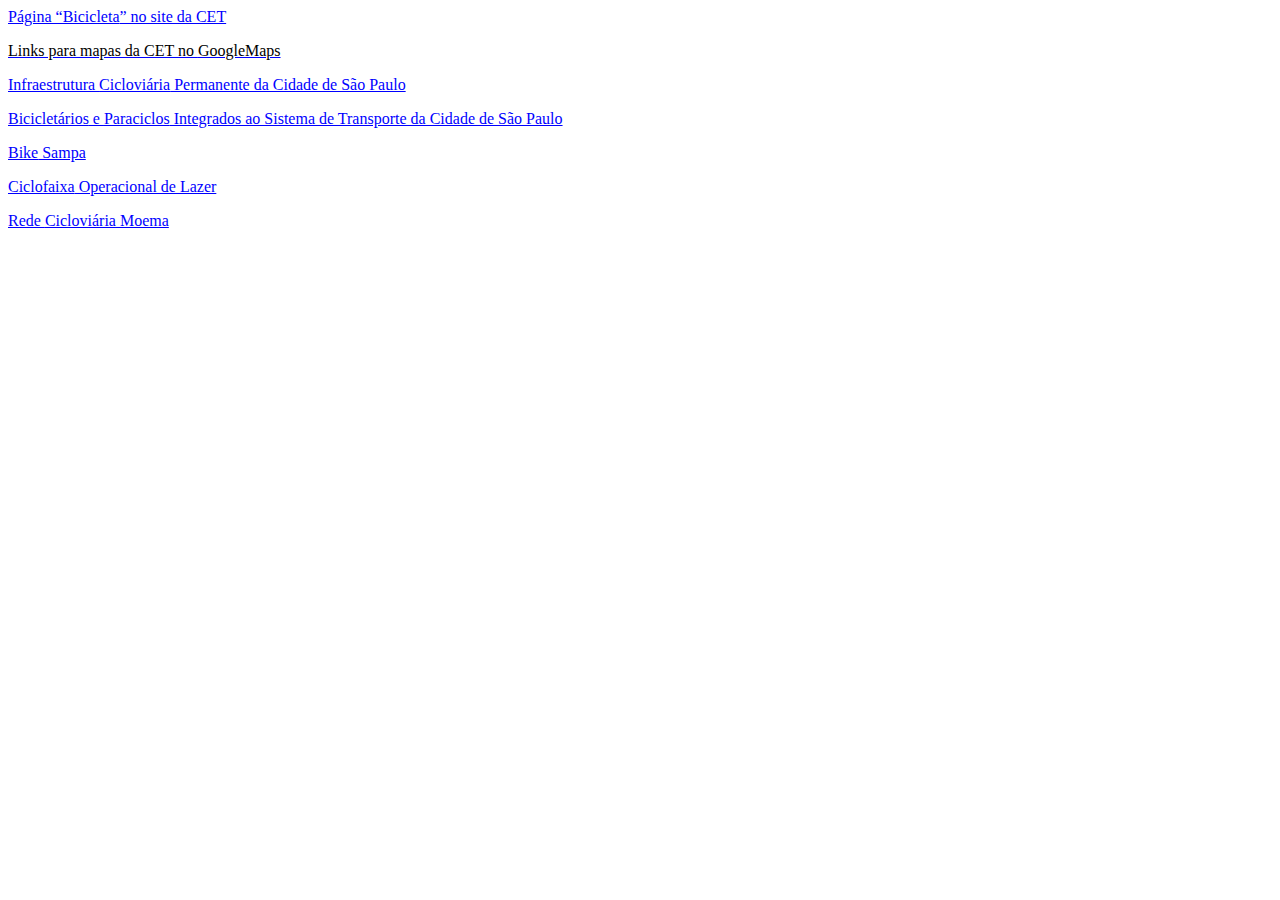
==== bases/bicicletas/BicicletaCETnoGoogleMaps.htm @ 4c4b8ed5 "Bases" ====
<html xmlns="http://www.w3.org/TR/REC-html40">
<head>
<meta http-equiv=Content-Type content="text/html; charset=windows-1252">
<style>
<!--
a:link, span.MsoHyperlink {
	color:blue;
	text-decoration:underline;
	text-underline:single;
}
a:visited, span.MsoHyperlinkFollowed {
	color:purple;
	text-decoration:underline;
	text-underline:single
}
.MsoChpDefault {
	font-family:"Calibri", "sans-serif";
}
.MsoPapDefault {
	line-height:115%;
}
-->
</style>
</head>
<body bgcolor="#FFFFFF" link=blue vlink=purple lang=PT-BR>
<div class=WordSection1>
  <p><a
href="http://www.cetsp.com.br/consultas/bicicleta/bicicleta-um-meio-de-transporte.aspx">P�gina
    �Bicicleta</a><span class=MsoHyperlink>� no site da CET</span></p>
  <p><span class=MsoHyperlink><span style='color:black;
text-decoration:none;text-underline:none'>Links para mapas
    da CET no <span class=SpellE><span class=GramE>GoogleMaps</span></span></span></span></p>
  <p><a href="http://goo.gl/maps/90X6w">Infraestrutura <span
class=SpellE>Ciclovi�ria</span> Permanente da Cidade de S�o Paulo</a></p>
  <p><a
href="https://maps.google.com.br/maps/ms?msid=217457800974376082556.0004dcda02b2e5d0e33b5&amp;msa=0&amp;ll=-23.604262,-46.524353&amp;spn=0.292577,0.606308"><span
class=SpellE>Biciclet�rios</span> e <span class=SpellE>Paraciclos</span> Integrados ao Sistema de Transporte da Cidade de S�o Paulo</a></p>
  <p><a href="http://goo.gl/maps/GiouW"><span class=SpellE>Bike</span> Sampa</a></p>
  <p><a href="http://goo.gl/maps/CDgIU"><span class=SpellE>Ciclofaixa</span> Operacional de Lazer</a></p>
  <p><a href="http://goo.gl/maps/bYCIt">Rede <span class=SpellE>Ciclovi�ria</span> Moema</a></p>
</div>
</body>
</html>
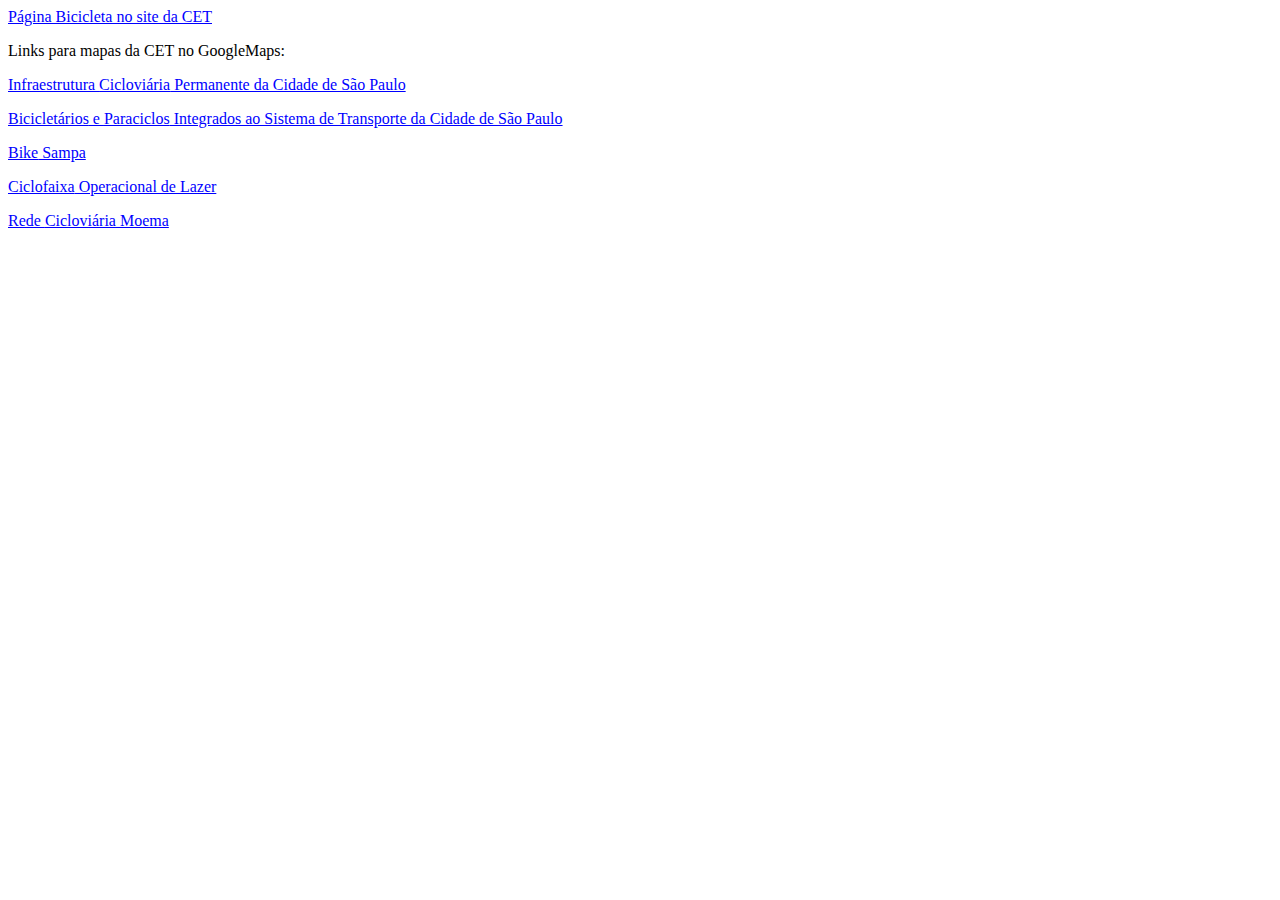
==== commit 31237565: "Dados oficiais 1 de 3" ====
--- a/bases/bicicletas/BicicletaCETnoGoogleMaps.htm
+++ b/bases/bicicletas/BicicletaCETnoGoogleMaps.htm
@@ -25,11 +25,11 @@
 <body bgcolor="#FFFFFF" link=blue vlink=purple lang=PT-BR>
 <div class=WordSection1>
   <p><a
-href="http://www.cetsp.com.br/consultas/bicicleta/bicicleta-um-meio-de-transporte.aspx">P�gina
-    �Bicicleta</a><span class=MsoHyperlink>� no site da CET</span></p>
-  <p><span class=MsoHyperlink><span style='color:black;
-text-decoration:none;text-underline:none'>Links para mapas
-    da CET no <span class=SpellE><span class=GramE>GoogleMaps</span></span></span></span></p>
+href="http://www.cetsp.com.br/consultas/bicicleta/bicicleta-um-meio-de-transporte.aspx"><span class=MsoHyperlink> P�gina
+    Bicicleta no site da CET</span></a></p>
+    <p><span style='color:black;text-decoration:none;text-underline:none'>
+	Links para mapas da CET no GoogleMaps: </span>
+    </p>
   <p><a href="http://goo.gl/maps/90X6w">Infraestrutura <span
 class=SpellE>Ciclovi�ria</span> Permanente da Cidade de S�o Paulo</a></p>
   <p><a
